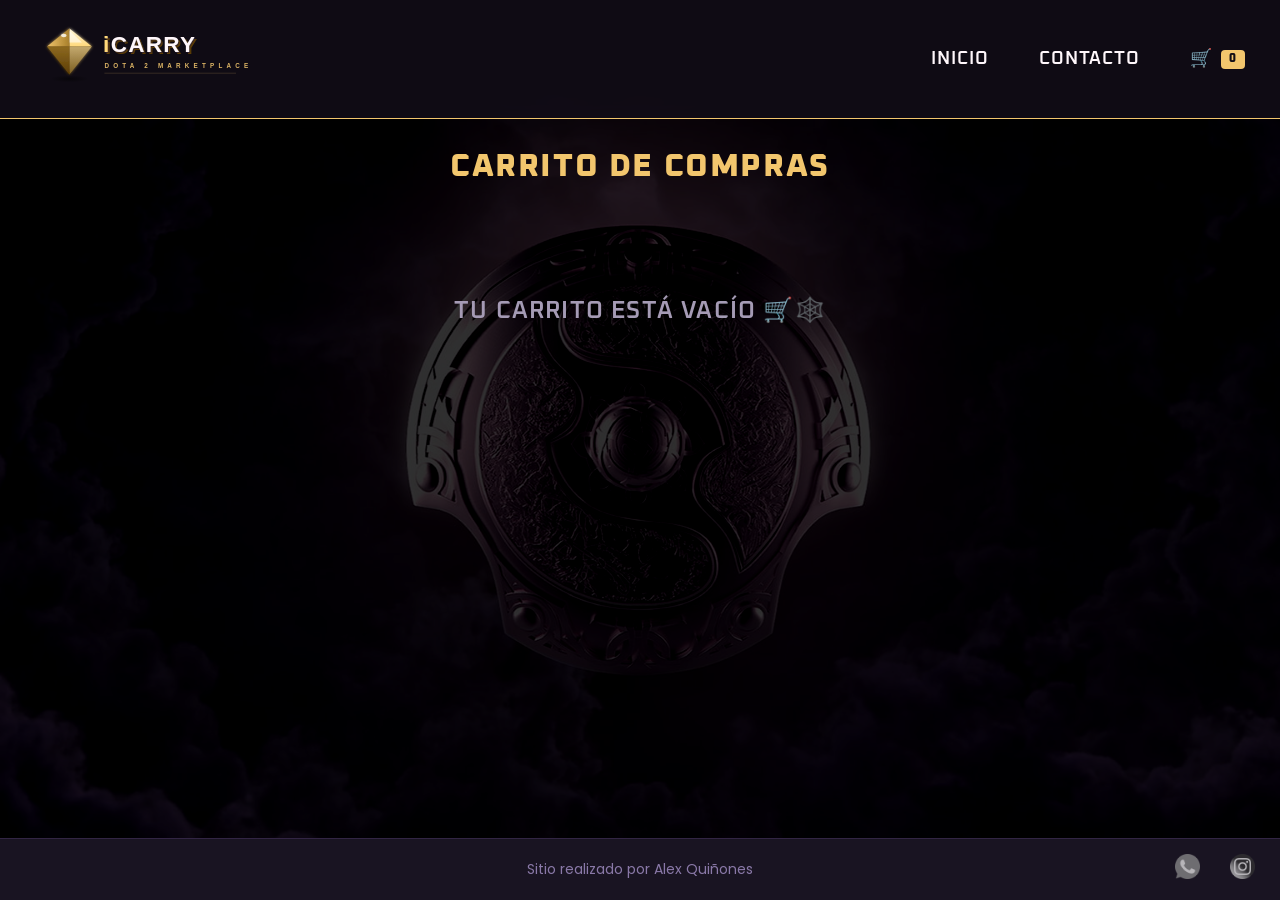
==== pages/carrito.html @ 814efd4e "feat: refactorización a JS modular, carrito de compras y consumo de APIs" ====
<!doctype html>
<html lang="es">
  <head>
    <meta charset="UTF-8" />
    <meta name="viewport" content="width=device-width, initial-scale=1.0" />
    
    <!-- fuentes de google -->
    <link
      href="https://fonts.googleapis.com/css2?family=Oxanium:wght@400;600;800&family=Poppins:wght@300;400;600;700&display=swap"
      rel="stylesheet"
    />
    
    <!-- css del proyecto -->
    <link rel="stylesheet" href="../css/styles.css" />
    <title>Carrito — iCarry</title>
  </head>

  <body>
    <!-- cabecera principal -->
    <header>
      <div class="div-logo">
        <a class="logo" href="../index.html">
          <img src="../img/logo.svg" alt="iCarry" class="logo-img" />
        </a>
      </div>

      <!-- navegacion -->
      <nav class="header-nav">
        <ul>
          <li><a href="../index.html">Inicio</a></li>
          <li><a href="./contacto.html">Contacto</a></li>
          <li>
            <a href="./carrito.html" class="carrito-icono">
              🛒 <span id="contador-carrito">0</span>
            </a>
          </li>
        </ul>
      </nav>
    </header>

    <!-- pagina del carrito -->
    <main>
      <h1 class="titulo-contacto text-secondary">Carrito de compras</h1>

      <!-- aca van los items del carrito -->
      <section id="contenedor-carrito" class="contenedor-tarjetas"></section>

      <!-- botones del carrito -->
      <div id="acciones-carrito" class="acciones-carrito"></div>
    </main>

    <!-- pie -->
    <footer>
      <p>Sitio realizado por Alex Quiñones</p>
      
      <nav>
        <ul class="footer-list">
          <li><img src="../img/whatsapp.png" alt="wpp" /></li>
          <li><img src="../img/social.png" alt="ig" /></li>
        </ul>
      </nav>
    </footer>

    <!-- scripts -->
    <script type="module" src="../js/carrito.js"></script>
  </body>
</html>
---- css/styles.css ----
* {
  margin: 0;
  padding: 0;
  box-sizing: border-box;
}

html {
  font-size: 62.5%; 
}

body {
  font-family: "Poppins", sans-serif;
  font-size: 1.6rem;
  color: #fff7fb; 
  background-color: #120e16; 

  display: flex;
  flex-direction: column;
  min-height: 100vh;
  position: relative;
}


body::before {
  content: "";
  position: fixed;
  top: 0;
  left: 0;
  width: 100%;
  height: 100%;
  z-index: -1;

  background-image: url('../img/fondo1.jpg');
  background-size: cover;
  background-position: center;
  background-repeat: no-repeat;

  
  filter: brightness(0.35) contrast(1.1) saturate(0.8);
  box-shadow: inset 0 0 0 2000px rgba(18, 14, 24, 0.4);
}






h1, h2, h3, .hud-text {
  font-family: "Oxanium", sans-serif; 
}

h1 {
  font-size: 3.2rem;
  font-weight: 800;
  line-height: 1.15;
  margin: .5rem 0;
  text-transform: uppercase;
  letter-spacing: 0.05em;
  color: #f2c66d; 
}

h2 {
  color: #fff7fb;
  font-size: 2.6rem;
  font-weight: 700;
  line-height: 1.2;
  text-align: center;
  margin: 3rem 0;
  text-transform: uppercase;
  letter-spacing: 0.02em;
}






main {
  width: 80%;
  max-width: 1200px;
  margin: auto;
  padding-bottom: 4rem;
  flex: 1;
  display: flex;
  flex-direction: column;
  align-items: center;
}






.btn {
  border: none;
  font-size: 1.6rem;
  font-weight: 700;
  font-family: "Oxanium", sans-serif;
  text-transform: uppercase;
  letter-spacing: 0.05em;
  padding: 1.6rem 2.4rem;
  border-radius: 10px; 
  cursor: pointer;
  transition: all 0.2s cubic-bezier(0.25, 0.8, 0.25, 1);
}

.bg-primary {
  background-color: #f2c66d; 
  color: #120e16;
}
.bg-primary:hover {
  background-color: #dbb056;
  transform: scale(1.03);
  box-shadow: 0 0 15px rgba(242, 198, 109, 0.15);
}

.bg-secondary {
  background-color: #8a79a8; 
  color: #fff7fb;
}
.bg-secondary:hover {
  background-color: #9d8dbb;
  transform: scale(1.03);
}

.text-light { color: #fff7fb; }
.text-dark { color: #120e16; }
.text-secondary { color: #f2c66d; }






header {
  background: rgba(18, 14, 24, 0.85);
  backdrop-filter: blur(12px);
  -webkit-backdrop-filter: blur(12px);
  border-bottom: 1px solid #f2c66d; 
  width: 100%;
  display: flex;
  justify-content: space-between;
  align-items: center;
  position: sticky;
  top: 0;
  z-index: 1000;
  padding: 0 2rem;
}

footer {
  background: #191422; 
  border-top: 1px solid #322544;
  color: #8a79a8; 
  width: 100%;
  display: flex;
  justify-content: center;
  align-items: center;
  position: relative;
  padding: 2rem 2rem;
}






.div-logo {
  font-family: "Oxanium", sans-serif;
  font-weight: 800;
  font-size: 2.4rem;
  color: #f2c66d;
}

.logo-img {
  height: 8rem;
  width: auto;
  display: block;
  padding: 0.5rem;
  transition: transform 0.3s ease;
}

.logo-img:hover {
  transform: scale(1.05);
}






.logo,
.header-nav ul li a {
  text-decoration: none;
  font-family: "Oxanium", sans-serif;
  font-size: 1.8rem;
  font-weight: 600;
  text-transform: uppercase;
  letter-spacing: 0.05em;
  color: #fff7fb;
  display: inline-block;
  padding: 1.5rem;
  transition: color 0.2s ease, text-shadow 0.2s ease;
}

.header-nav ul li a:hover {
  color: #f2c66d;
  text-shadow: 0 0 10px rgba(242, 198, 109, 0.3);
}

.header-nav ul,
footer .footer-list {
  list-style: none;
  display: flex;
  gap: 2rem;
  align-items: center;
}






footer p {
  text-align: center;
  font-size: 1.4rem;
}

footer nav {
  position: absolute;
  right: 2rem;
  top: 50%;
  transform: translateY(-50%);
}

.footer-list img {
  width: 3.5rem;
  padding: 0.5rem;
  filter: grayscale(100%) opacity(0.7);
  transition: filter 0.2s ease, transform 0.2s ease;
}

.footer-list img:hover {
  filter: grayscale(0%) opacity(1);
  transform: scale(1.1);
}






.parrafo {
  width: 80%;
  max-width: 800px;
  text-align: center;
  font-size: 1.8rem;
  line-height: 1.6;
  padding: 3rem;
  color: #e3dbe8;
}

.contenedor-tarjetas {
  margin-top: 2rem;
  display: flex;
  justify-content: center;
  flex-wrap: wrap;
  gap: 3rem;
}


.card {
  background-color: #191422; 
  color: #fff7fb;
  width: 24rem; 
  border: 1px solid #322544; 
  border-radius: 10px;
  overflow: hidden;
  
  display: flex;
  flex-direction: column;
  align-items: center;
  gap: 1.5rem;
  padding-bottom: 2rem;
  
  transition: all 0.25s cubic-bezier(0.25, 0.8, 0.25, 1);
}

.card:hover {
  border-color: #f2c66d; 
  transform: translateY(-4px);
  box-shadow: 0 10px 30px rgba(0, 0, 0, 0.5), 0 0 15px rgba(242, 198, 109, 0.1);
}

.card img {
  width: 100%;
  height: 20rem; 
  object-fit: cover;
  border-bottom: 1px solid #322544;
  transition: border-color 0.25s ease;
}

.card:hover img {
  border-bottom-color: #f2c66d;
}


.card h3 {
  font-size: 2rem;
  font-weight: 600;
  text-align: center;
  padding: 0 1rem;
}






.item-detalle {
  display: grid;
  grid-template-columns: auto 1fr;
  gap: 0.6rem 1rem;

  background-color: #1e1927; 
  border: 1px solid #2f253e; 
  width: 90%;
  font-size: 1.2rem;
  padding: 1.2rem;
  border-radius: 6px;
}

.item-detalle dt {
  font-family: "Oxanium", sans-serif;
  font-weight: 600;
  color: #a59bb5; 
  text-transform: uppercase;
  letter-spacing: 0.05em;
}

.item-detalle dt::after {
  content: ":";
}

.item-detalle dd {
  text-align: right;
  color: #fff7fb;
  font-weight: 400;
}






.titulo-contacto {
  margin: 3rem 0;
}

.form-contacto {
  background-color: #191422;
  color: #fff7fb;
  width: 100%;
  max-width: 55rem;
  font-size: 1.6rem;
  padding: 4rem;
  border: 1px solid #322544;
  border-radius: 10px;
  box-shadow: 0 10px 40px rgba(0, 0, 0, 0.4);
}

.grupo-input {
  display: flex;
  flex-direction: column;
  gap: 0.8rem;
  margin-bottom: 2.5rem;
}

.grupo-input label {
  font-family: "Oxanium", sans-serif;
  font-weight: 600;
  letter-spacing: 0.05em;
  color: #a59bb5;
}

.grupo-input input,
.grupo-input textarea {
  border: none;
  background-color: #120e16;
  color: #fff7fb;
  font-family: "Poppins", sans-serif;
  font-size: 1.6rem;
  padding: 1.2rem;
  border-bottom: 2px solid #322544;
  transition: all 0.3s ease;
  border-radius: 4px 4px 0 0;
}

.grupo-input input:focus,
.grupo-input textarea:focus {
  outline: none;
  background-color: #1a1523;
  border-bottom: 2px solid #f2c66d;
}

.grupo-input textarea {
  min-height: 12rem;
  resize: vertical;
}

.form-contacto .btn {
  width: 100%;
  margin-top: 1rem;
}






@media (max-width: 768px) {
  header {
    flex-direction: column;
    padding: 1rem;
    gap: 1rem;
  }
  
  .header-nav ul {
    gap: 1rem;
  }
  
  .header-nav ul li a {
    padding: 0.8rem;
    font-size: 1.6rem;
  }

  footer {
    flex-direction: column;
    gap: 2rem;
  }
  
  footer nav {
    position: static;
    transform: none;
  }
}






.header-nav ul li a.carrito-icono {
  display: flex;
  align-items: center;
  gap: 0.8rem;
}

#contador-carrito {
  background-color: #f2c66d;
  color: #120e16;
  font-size: 1.2rem;
  font-weight: 800;
  font-family: "Oxanium", sans-serif;
  padding: 0.2rem 0.8rem;
  border-radius: 4px; 
  display: inline-block;
  min-width: 2.4rem;
  text-align: center;
}

.mensaje-carrito-vacio {
  font-family: "Oxanium", sans-serif;
  font-size: 2.4rem;
  font-weight: 600;
  text-align: center;
  color: #a59bb5;
  margin: 6rem 0;
  width: 100%;
  letter-spacing: 0.05em;
  text-transform: uppercase;
}

.btn-eliminar-carrito {
  background-color: #a33845; 
  color: #fff7fb;
  width: 90%;
  margin-top: 1rem;
}

.btn-eliminar-carrito:hover {
  background-color: #8c2a36;
}

.btn-vaciar-carrito {
  background-color: #322544; 
  color: #fff7fb;
  padding: 1.6rem 3.2rem;
  border: 1px solid #504770;
}

.btn-vaciar-carrito:hover {
  background-color: #504770;
  border-color: #8a79a8;
  transform: scale(1.05);
}

.acciones-carrito {
  display: flex;
  justify-content: center;
  width: 100%;
  margin: 4rem 0;
}






#toast-container {
  position: fixed;
  top: 9rem; 
  right: 2rem;
  z-index: 9999;
  display: flex;
  flex-direction: column;
  gap: 1rem;
  pointer-events: none; 
}

.hud-toast {
  background: rgba(25, 20, 34, 0.95);
  backdrop-filter: blur(8px);
  border: 1px solid #f2c66d;
  color: #fff7fb;
  font-family: 'Oxanium', sans-serif;
  font-size: 1.5rem;
  font-weight: 600;
  letter-spacing: 0.05em;
  text-transform: uppercase;
  padding: 1.6rem 2.4rem;
  border-radius: 4px;
  box-shadow: 0 4px 20px rgba(0, 0, 0, 0.5), inset 0 0 10px rgba(242, 198, 109, 0.1);
  display: flex;
  align-items: center;
  gap: 1.2rem;
  min-width: 250px;
  max-width: 400px;
  pointer-events: auto; 
  
  transform: translateX(120%);
  transition: transform 0.35s cubic-bezier(0.25, 0.8, 0.25, 1), opacity 0.35s ease;
  opacity: 0;
}

.hud-toast.show {
  transform: translateX(0);
  opacity: 1;
}

.hud-toast-icon {
  color: #f2c66d;
  font-size: 2rem;
}
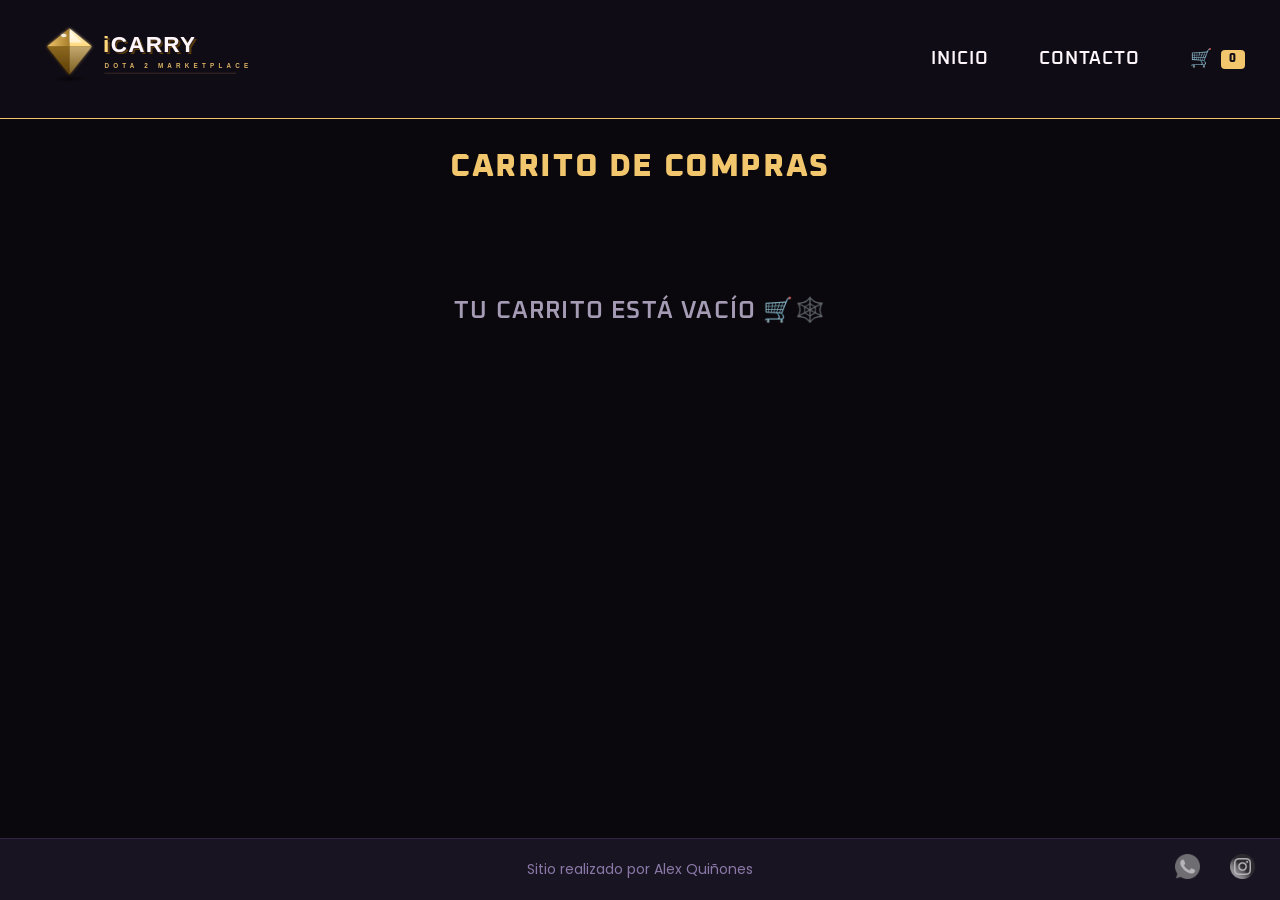
==== commit e33060dd: "Add files via upload" ====
--- a/pages/carrito.html
+++ b/pages/carrito.html
@@ -1,67 +1,67 @@
-<!doctype html>
-<html lang="es">
-  <head>
-    <meta charset="UTF-8" />
-    <meta name="viewport" content="width=device-width, initial-scale=1.0" />
-    
-    <!-- fuentes de google -->
-    <link
-      href="https://fonts.googleapis.com/css2?family=Oxanium:wght@400;600;800&family=Poppins:wght@300;400;600;700&display=swap"
-      rel="stylesheet"
-    />
-    
-    <!-- css del proyecto -->
-    <link rel="stylesheet" href="../css/styles.css" />
-    <title>Carrito — iCarry</title>
-  </head>
-
-  <body>
-    <!-- cabecera principal -->
-    <header>
-      <div class="div-logo">
-        <a class="logo" href="../index.html">
-          <img src="../img/logo.svg" alt="iCarry" class="logo-img" />
-        </a>
-      </div>
-
-      <!-- navegacion -->
-      <nav class="header-nav">
-        <ul>
-          <li><a href="../index.html">Inicio</a></li>
-          <li><a href="./contacto.html">Contacto</a></li>
-          <li>
-            <a href="./carrito.html" class="carrito-icono">
-              🛒 <span id="contador-carrito">0</span>
-            </a>
-          </li>
-        </ul>
-      </nav>
-    </header>
-
-    <!-- pagina del carrito -->
-    <main>
-      <h1 class="titulo-contacto text-secondary">Carrito de compras</h1>
-
-      <!-- aca van los items del carrito -->
-      <section id="contenedor-carrito" class="contenedor-tarjetas"></section>
-
-      <!-- botones del carrito -->
-      <div id="acciones-carrito" class="acciones-carrito"></div>
-    </main>
-
-    <!-- pie -->
-    <footer>
-      <p>Sitio realizado por Alex Quiñones</p>
-      
-      <nav>
-        <ul class="footer-list">
-          <li><img src="../img/whatsapp.png" alt="wpp" /></li>
-          <li><img src="../img/social.png" alt="ig" /></li>
-        </ul>
-      </nav>
-    </footer>
-
-    <!-- scripts -->
-    <script type="module" src="../js/carrito.js"></script>
-  </body>
-</html>
+<!doctype html>
+<html lang="es">
+  <head>
+    <meta charset="UTF-8" />
+    <meta name="viewport" content="width=device-width, initial-scale=1.0" />
+    
+    <!-- fuentes de google -->
+    <link
+      href="https://fonts.googleapis.com/css2?family=Noto+Sans+Lycian&family=Oxanium:wght@400;600;800&family=Poppins:wght@300;400;600;700&display=swap"
+      rel="stylesheet"
+    />
+    
+    <!-- css del proyecto -->
+    <link rel="stylesheet" href="../css/styles.css" />
+    <title>Carrito — iCarry</title>
+  </head>
+
+  <body>
+    <!-- cabecera principal -->
+    <header>
+      <div class="div-logo">
+        <a class="logo" href="../index.html">
+          <img src="../img/logo.svg" alt="iCarry" class="logo-img" />
+        </a>
+      </div>
+
+      <!-- navegacion -->
+      <nav class="header-nav">
+        <ul>
+          <li><a href="../index.html">Inicio</a></li>
+          <li><a href="./contacto.html">Contacto</a></li>
+          <li>
+            <a href="./carrito.html" class="carrito-icono">
+              🛒 <span id="contador-carrito">0</span>
+            </a>
+          </li>
+        </ul>
+      </nav>
+    </header>
+
+    <!-- pagina del carrito -->
+    <main>
+      <h1 class="titulo-contacto text-secondary">Carrito de compras</h1>
+
+      <!-- aca van los items del carrito -->
+      <section id="contenedor-carrito" class="contenedor-tarjetas"></section>
+
+      <!-- botones del carrito -->
+      <div id="acciones-carrito" class="acciones-carrito"></div>
+    </main>
+
+    <!-- pie -->
+    <footer>
+      <p>Sitio realizado por Alex Quiñones</p>
+      
+      <nav>
+        <ul class="footer-list">
+          <li><img src="../img/whatsapp.png" alt="wpp" /></li>
+          <li><img src="../img/social.png" alt="ig" /></li>
+        </ul>
+      </nav>
+    </footer>
+
+    <!-- scripts -->
+    <script type="module" src="../js/carrito.js"></script>
+  </body>
+</html>
--- a/css/styles.css
+++ b/css/styles.css
@@ -1,50 +1,30 @@
-
-
-
-
-
-
-
-
-
-
-
-
-
-
-
-
-
-
-
-
-
-
-
-
+/* reseteo basico para que los navegadores no molesten */
 * {
   margin: 0;
   padding: 0;
   box-sizing: border-box;
 }
 
+/* achico la letra base para usar rem mas facil (1rem = 10px) */
 html {
   font-size: 62.5%; 
 }
 
+/* estilos generales del body */
 body {
   font-family: "Poppins", sans-serif;
   font-size: 1.6rem;
   color: #fff7fb; 
   background-color: #120e16; 
 
+  /* uso flex para empujar el footer abajo de todo */
   display: flex;
   flex-direction: column;
   min-height: 100vh;
   position: relative;
 }
 
-
+/* imagen de fondo oscura de dota 2 (con animacion para que rote) */
 body::before {
   content: "";
   position: fixed;
@@ -54,21 +34,28 @@
   height: 100%;
   z-index: -1;
 
-  background-image: url('../img/fondo1.jpg');
   background-size: cover;
   background-position: center;
   background-repeat: no-repeat;
-
   
+  /* oscurezco un poco el fondo para que se lean las letras */
   filter: brightness(0.35) contrast(1.1) saturate(0.8);
   box-shadow: inset 0 0 0 2000px rgba(18, 14, 24, 0.4);
-}
-
-
-
-
-
-
+  
+  /* animacion de rotacion infinita */
+  animation: rotarFondo 24s infinite;
+}
+
+/* defino la animacion pasando por todos los fondos */
+@keyframes rotarFondo {
+  0% { background-image: url('../img/fondo.jpg'); }
+  25% { background-image: url('../img/fondo1.jpg'); }
+  50% { background-image: url('../img/fondo2.jpg'); }
+  75% { background-image: url('../img/fondo3.jpg'); }
+  100% { background-image: url('../img/fondo.jpg'); }
+}
+
+/* tipografia especial para titulos */
 h1, h2, h3, .hud-text {
   font-family: "Oxanium", sans-serif; 
 }
@@ -94,32 +81,24 @@
   letter-spacing: 0.02em;
 }
 
-
-
-
-
-
+/* contenedor principal (el main) */
 main {
   width: 80%;
   max-width: 1200px;
   margin: auto;
   padding-bottom: 4rem;
-  flex: 1;
+  flex: 1; /* hace que ocupe todo el espacio libre */
   display: flex;
   flex-direction: column;
   align-items: center;
 }
 
-
-
-
-
-
+/* botones principales */
 .btn {
   border: none;
   font-size: 1.6rem;
   font-weight: 700;
-  font-family: "Oxanium", sans-serif;
+  font-family: "Noto Sans Lycian", sans-serif;
   text-transform: uppercase;
   letter-spacing: 0.05em;
   padding: 1.6rem 2.4rem;
@@ -128,6 +107,7 @@
   transition: all 0.2s cubic-bezier(0.25, 0.8, 0.25, 1);
 }
 
+/* color principal (dorado dota) */
 .bg-primary {
   background-color: #f2c66d; 
   color: #120e16;
@@ -138,6 +118,7 @@
   box-shadow: 0 0 15px rgba(242, 198, 109, 0.15);
 }
 
+/* color secundario para otros botones */
 .bg-secondary {
   background-color: #8a79a8; 
   color: #fff7fb;
@@ -147,15 +128,12 @@
   transform: scale(1.03);
 }
 
+/* colorcitos de texto */
 .text-light { color: #fff7fb; }
 .text-dark { color: #120e16; }
 .text-secondary { color: #f2c66d; }
 
-
-
-
-
-
+/* menu de navegacion pegajoso (sticky) */
 header {
   background: rgba(18, 14, 24, 0.85);
   backdrop-filter: blur(12px);
@@ -171,6 +149,7 @@
   padding: 0 2rem;
 }
 
+/* pie de pagina */
 footer {
   background: #191422; 
   border-top: 1px solid #322544;
@@ -183,11 +162,7 @@
   padding: 2rem 2rem;
 }
 
-
-
-
-
-
+/* logo de icarry */
 .div-logo {
   font-family: "Oxanium", sans-serif;
   font-weight: 800;
@@ -207,11 +182,7 @@
   transform: scale(1.05);
 }
 
-
-
-
-
-
+/* links del nav */
 .logo,
 .header-nav ul li a {
   text-decoration: none;
@@ -231,6 +202,7 @@
   text-shadow: 0 0 10px rgba(242, 198, 109, 0.3);
 }
 
+/* alinear listas */
 .header-nav ul,
 footer .footer-list {
   list-style: none;
@@ -239,16 +211,12 @@
   align-items: center;
 }
 
-
-
-
-
-
 footer p {
   text-align: center;
   font-size: 1.4rem;
 }
 
+/* redes sociales del footer */
 footer nav {
   position: absolute;
   right: 2rem;
@@ -268,11 +236,7 @@
   transform: scale(1.1);
 }
 
-
-
-
-
-
+/* parrafo de bienvenida */
 .parrafo {
   width: 80%;
   max-width: 800px;
@@ -283,6 +247,7 @@
   color: #e3dbe8;
 }
 
+/* grilla flex para las tarjetitas */
 .contenedor-tarjetas {
   margin-top: 2rem;
   display: flex;
@@ -291,7 +256,7 @@
   gap: 3rem;
 }
 
-
+/* cajita de producto */
 .card {
   background-color: #191422; 
   color: #fff7fb;
@@ -299,16 +264,15 @@
   border: 1px solid #322544; 
   border-radius: 10px;
   overflow: hidden;
-  
   display: flex;
   flex-direction: column;
   align-items: center;
   gap: 1.5rem;
   padding-bottom: 2rem;
-  
   transition: all 0.25s cubic-bezier(0.25, 0.8, 0.25, 1);
 }
 
+/* hover de la tarjeta (se levanta un poco) */
 .card:hover {
   border-color: #f2c66d; 
   transform: translateY(-4px);
@@ -327,7 +291,6 @@
   border-bottom-color: #f2c66d;
 }
 
-
 .card h3 {
   font-size: 2rem;
   font-weight: 600;
@@ -335,16 +298,11 @@
   padding: 0 1rem;
 }
 
-
-
-
-
-
+/* lista de detalles del producto */
 .item-detalle {
   display: grid;
   grid-template-columns: auto 1fr;
   gap: 0.6rem 1rem;
-
   background-color: #1e1927; 
   border: 1px solid #2f253e; 
   width: 90%;
@@ -371,11 +329,7 @@
   font-weight: 400;
 }
 
-
-
-
-
-
+/* form de contacto */
 .titulo-contacto {
   margin: 3rem 0;
 }
@@ -406,6 +360,7 @@
   color: #a59bb5;
 }
 
+/* inputs del form */
 .grupo-input input,
 .grupo-input textarea {
   border: none;
@@ -436,11 +391,7 @@
   margin-top: 1rem;
 }
 
-
-
-
-
-
+/* modo celular (responsive) */
 @media (max-width: 768px) {
   header {
     flex-direction: column;
@@ -468,17 +419,16 @@
   }
 }
 
-
-
-
-
-
+/* --------- COSAS DEL CARRITO --------- */
+
+/* iconito del chango con el contador */
 .header-nav ul li a.carrito-icono {
   display: flex;
   align-items: center;
   gap: 0.8rem;
 }
 
+/* numerito del changuito */
 #contador-carrito {
   background-color: #f2c66d;
   color: #120e16;
@@ -492,6 +442,7 @@
   text-align: center;
 }
 
+/* msj de carrito vacio */
 .mensaje-carrito-vacio {
   font-family: "Oxanium", sans-serif;
   font-size: 2.4rem;
@@ -504,30 +455,31 @@
   text-transform: uppercase;
 }
 
+/* boton rojo para borrar un producto */
 .btn-eliminar-carrito {
   background-color: #a33845; 
   color: #fff7fb;
   width: 90%;
   margin-top: 1rem;
 }
-
 .btn-eliminar-carrito:hover {
   background-color: #8c2a36;
 }
 
+/* boton de vaciar todo el chango */
 .btn-vaciar-carrito {
   background-color: #322544; 
   color: #fff7fb;
   padding: 1.6rem 3.2rem;
   border: 1px solid #504770;
 }
-
 .btn-vaciar-carrito:hover {
   background-color: #504770;
   border-color: #8a79a8;
   transform: scale(1.05);
 }
 
+/* botones de abajo del carrito */
 .acciones-carrito {
   display: flex;
   justify-content: center;
@@ -535,11 +487,9 @@
   margin: 4rem 0;
 }
 
-
-
-
-
-
+/* --------- ALERTAS FLOTANTES (TOAST) --------- */
+
+/* donde salen las alertas */
 #toast-container {
   position: fixed;
   top: 9rem; 
@@ -551,6 +501,7 @@
   pointer-events: none; 
 }
 
+/* diseno de la alerta */
 .hud-toast {
   background: rgba(25, 20, 34, 0.95);
   backdrop-filter: blur(8px);
@@ -571,11 +522,13 @@
   max-width: 400px;
   pointer-events: auto; 
   
+  /* la muevo fuera de la pantalla al inicio */
   transform: translateX(120%);
   transition: transform 0.35s cubic-bezier(0.25, 0.8, 0.25, 1), opacity 0.35s ease;
   opacity: 0;
 }
 
+/* clase que le pone js para mostrarla */
 .hud-toast.show {
   transform: translateX(0);
   opacity: 1;
@@ -585,3 +538,13 @@
   color: #f2c66d;
   font-size: 2rem;
 }
+
+/* precio total de la compra */
+.total-carrito {
+  font-size: 2.4rem;
+  color: #f2c66d;
+  margin: 2rem 0;
+  font-weight: bold;
+  text-align: center;
+  width: 100%;
+}
